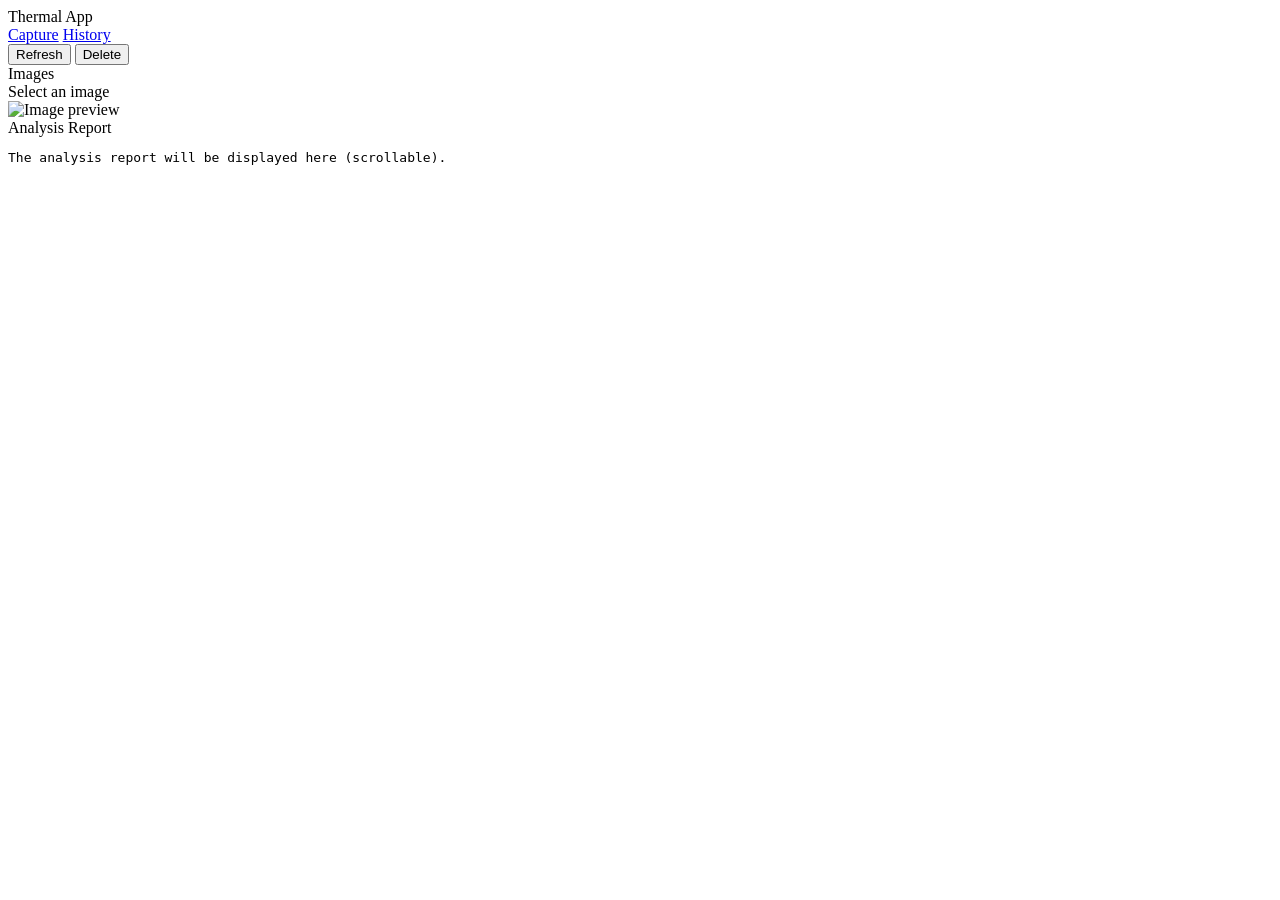
==== frontend/pages/history/index.html @ d4240766 "initial" ====
<!doctype html>
<html lang="en">
<head>
  <meta charset="utf-8" />
  <meta name="viewport" content="width=device-width,initial-scale=1,viewport-fit=cover" />
  <title>Thermal - History</title>
  <link rel="stylesheet" href="/pages/history/history.css" />
</head>
<body>
  <header class="topbar">
    <div class="brand">Thermal App</div>

    <nav class="tabs" aria-label="Pages">
      <a class="tab" href="/pages/capture/">Capture</a>
      <a class="tab active" href="/pages/history/">History</a>
    </nav>

    <div class="actions">
      <button id="btnRefresh" class="btn">Refresh</button>
      <button id="btnDelete" class="btn">Delete</button>
    </div>
  </header>

  <main class="layout">
    <!-- Left: photo list -->
    <section class="leftPane">
      <div class="paneTitle">Images</div>
      <div id="photoList" class="photoList"></div>
    </section>

    <!-- Right: report + large preview -->
    <section class="rightPane">
      <div class="paneTitle">
        <div>
          <div id="titleText" class="titleText">Select an image</div>
          <div id="metaText" class="metaText"></div>
        </div>
      </div>

      <div class="detail">
        <div class="previewWrap">
          <img id="preview" class="preview" alt="Image preview" />
        </div>

        <div class="reportWrap">
          <div class="reportHeader">
            <div class="reportTitle">Analysis Report</div>
            <div id="reportStatus" class="reportStatus"></div>
          </div>
          <pre id="report" class="report">
The analysis report will be displayed here (scrollable).
          </pre>
        </div>
      </div>
    </section>
  </main>

  <script src="/pages/history/history.js"></script>
</body>
</html>
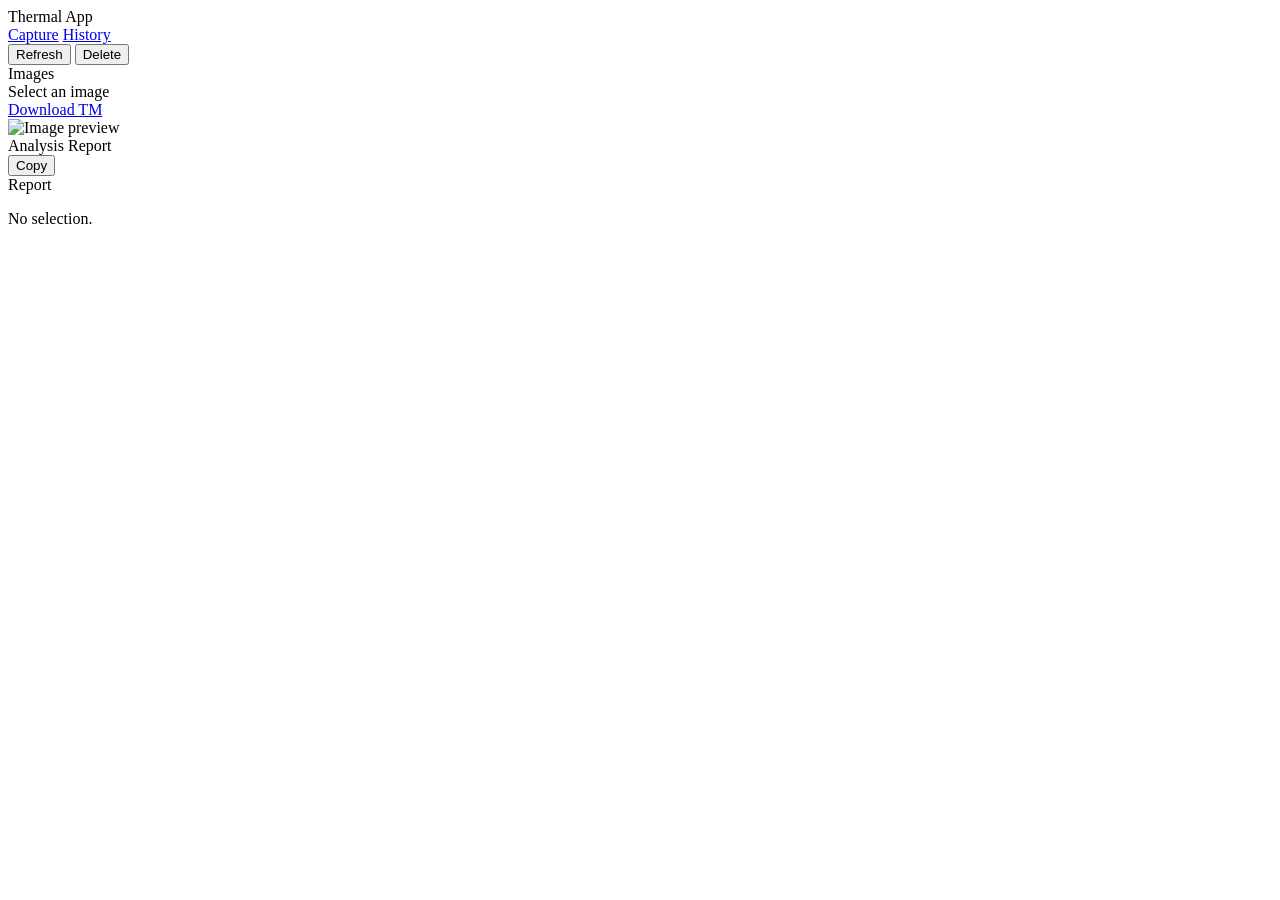
==== commit 5512479a: "v3" ====
--- a/frontend/pages/history/index.html
+++ b/frontend/pages/history/index.html
@@ -17,44 +17,62 @@
 
     <div class="actions">
       <button id="btnRefresh" class="btn">Refresh</button>
-      <button id="btnDelete" class="btn">Delete</button>
+      <button id="btnDelete" class="btn danger">Delete</button>
     </div>
   </header>
 
   <main class="layout">
-    <!-- Left: photo list -->
+    <!-- Left: list -->
     <section class="leftPane">
       <div class="paneTitle">Images</div>
-      <div id="photoList" class="photoList"></div>
+      <div id="photoList" class="photoList" role="listbox" aria-label="History images"></div>
     </section>
 
-    <!-- Right: report + large preview -->
+    <!-- Right: preview + report -->
     <section class="rightPane">
-      <div class="paneTitle">
+      <div class="paneTitle rightTitleRow">
         <div>
           <div id="titleText" class="titleText">Select an image</div>
           <div id="metaText" class="metaText"></div>
+        </div>
+
+        <div class="rightActions">
+          <a id="btnDownloadTm" class="btnLink hidden" href="#" download>Download TM</a>
         </div>
       </div>
 
       <div class="detail">
         <div class="previewWrap">
           <img id="preview" class="preview" alt="Image preview" />
+          <div id="previewErr" class="hint hidden"></div>
         </div>
 
         <div class="reportWrap">
           <div class="reportHeader">
             <div class="reportTitle">Analysis Report</div>
-            <div id="reportStatus" class="reportStatus"></div>
+            <div class="reportHeaderRight">
+              <div id="reportStatus" class="reportStatus"></div>
+              <button id="btnCopy" class="btn small">Copy</button>
+            </div>
           </div>
-          <pre id="report" class="report">
-The analysis report will be displayed here (scrollable).
-          </pre>
+
+          <section id="reportBox" class="report">
+            <div id="reportText" class="reportBody">
+              <div class="reportSection">
+                <div class="reportH">Report</div>
+                <p class="reportP muted">No selection.</p>
+              </div>
+            </div>
+          </section>
+
+          <div id="errBox" class="error hidden"></div>
         </div>
       </div>
     </section>
   </main>
 
+  <!-- IMPORTANT: renderer first -->
+  <script src="/pages/process/report_render.js"></script>
   <script src="/pages/history/history.js"></script>
 </body>
-</html>
+</html>
